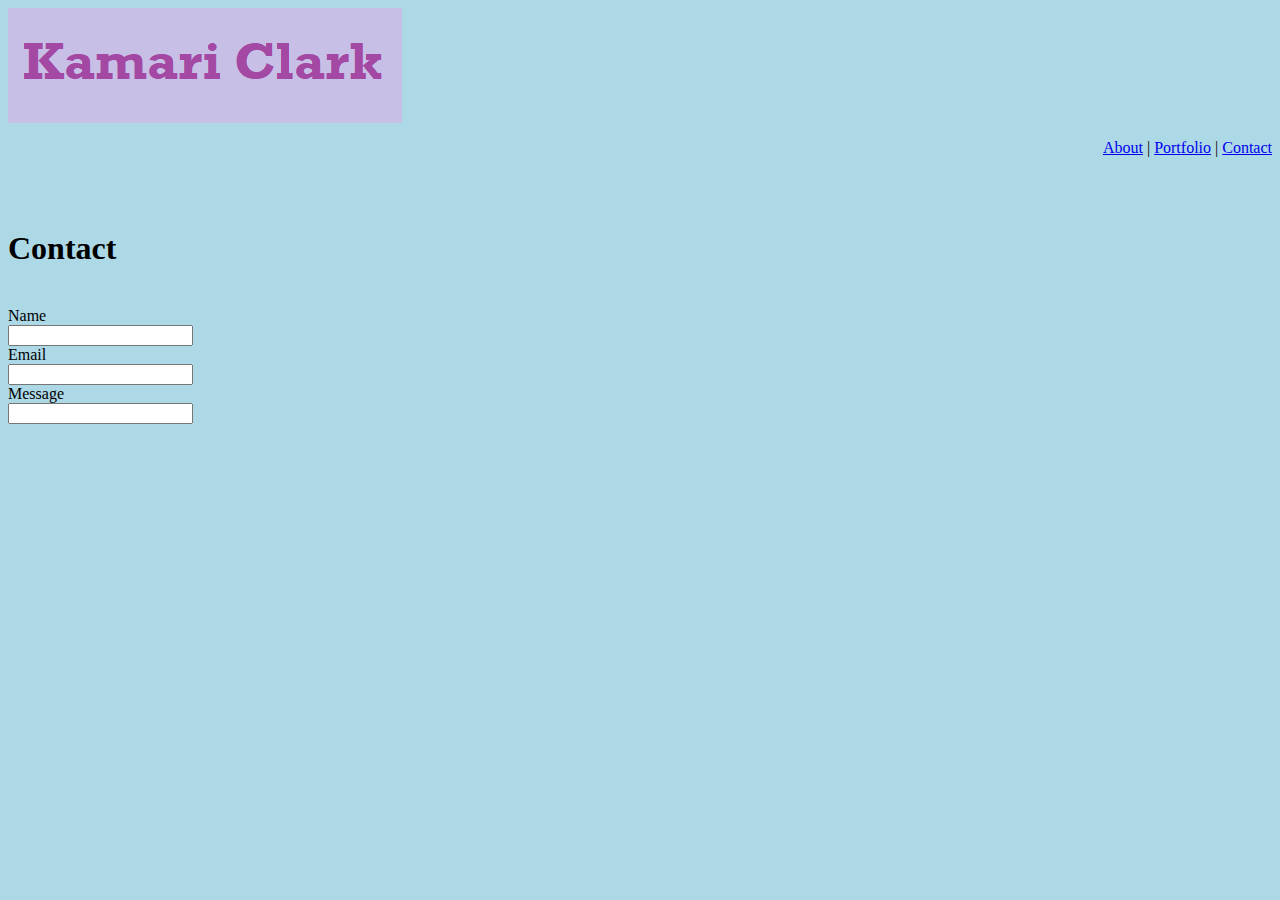
==== contact.html @ 44dc87b4 "All pages created with placeholder images" ====
<html>
<head>
    <title>Contact Me</title>
        <style>
        body {
        background-color: lightblue;
        }
    </style>
    </head>
    <img src="assets/images/namelogo.png">
    <p align="right"><a href="index.html">About</a> | <a href="portfolio.html">Portfolio</a> | <a href="contact.html">Contact</a></p>
    <br>
    <br>
    <h1>Contact</h1>
    <br>
    Name<br>
    <input type = "text" name ="fullName" /><br>
    Email<br>
    <input type = "text" name ="emailAddress" /><br>
    Message<br>
    <input type = "text" name ="message" /><br>



    
</html>
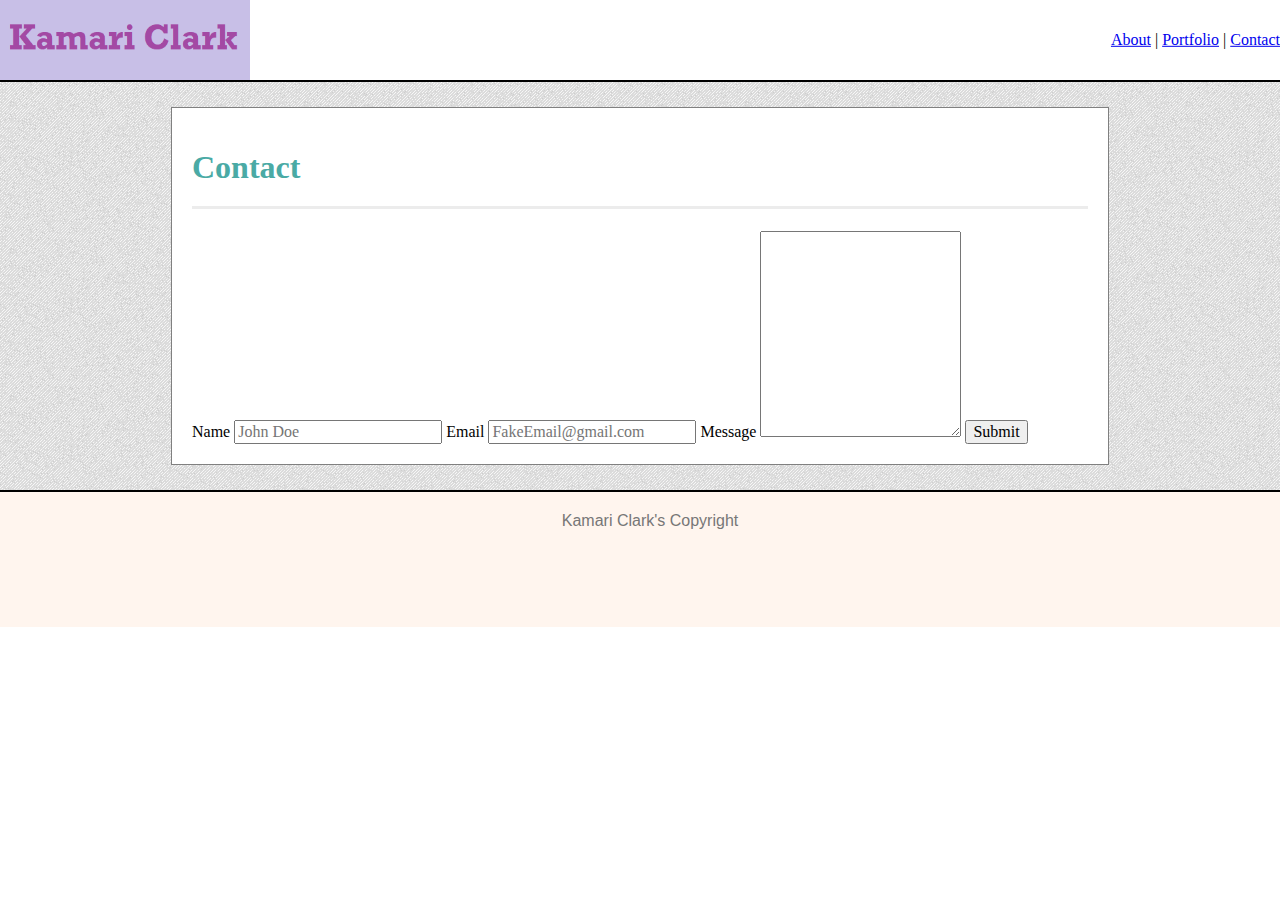
==== commit 0988f292: "Working portfolio links, styled pages" ====
--- a/contact.html
+++ b/contact.html
@@ -1,26 +1,39 @@
+<!DOCTYPE html>
 <html>
 <head>
     <title>Contact Me</title>
-        <style>
-        body {
-        background-color: lightblue;
-        }
-    </style>
-    </head>
-    <img src="assets/images/namelogo.png">
-    <p align="right"><a href="index.html">About</a> | <a href="portfolio.html">Portfolio</a> | <a href="contact.html">Contact</a></p>
-    <br>
-    <br>
-    <h1>Contact</h1>
-    <br>
-    Name<br>
-    <input type = "text" name ="fullName" /><br>
-    Email<br>
-    <input type = "text" name ="emailAddress" /><br>
-    Message<br>
-    <input type = "text" name ="message" /><br>
+    <link rel="stylesheet" type ="text/css" href="assets/css/normalize.css">
+    <link rel="stylesheet" type="text/css" href="assets/css/style.css">
+    </head> 
+    
+    <body>
+        <div id ="header">
+            <div width=960px id ="nameLogo"><img width ="250px" height = "100%" src="assets/images/namelogo.png">
+            </div>
+                        
+            <div id="navigationMenu">
+                <a href="index.html">About</a>     | <a href="portfolio.html">Portfolio</a>     | <a href="contact.html">Contact</a>
+            </div>    
 
+        </div>
 
+        <div id ="mainWrapper">
 
-    
+           <div id ="mainContent">
+              <h1>Contact</h1>
+
+            <form>
+                <label for="Name">Name</label>
+                <input type="text" id="name" name="fullname" placeholder="John Doe">
+                <label for="Email">Email</label>
+                <input type="text" id="Email" name="Email" placeholder="FakeEmail@gmail.com">
+                <label for="message">Message</label>
+                <textarea id="message" name="message" style="height:200px"></textarea>
+                <input type="submit" value="Submit">
+
+            </form>   
+            </div>
+        </div>
+    <footer><p>Kamari Clark's Copyright</p></footer>
+    </body>
 </html>--- a/assets/css/style.css
+++ b/assets/css/style.css
@@ -0,0 +1,172 @@
+html {
+    height: 100%;
+    width: 100%;
+    margin: 0;
+}
+
+body {
+    height: 100%;
+    width: 100%;
+    font-size: 16px;    
+    margin: 0;
+    float:left;
+}
+
+h1 {
+    color:#4aaaa5;
+    font-family: 'Georgia', Times, Times New Roman, serif;;
+    padding-bottom: 20px;
+    border-bottom: 3px solid #ececec;
+}
+
+hr {
+    display: block;
+    position: relative;
+    height: 1px;
+    width: 50%;
+    left:50%;
+    border: 0;
+    border-top: 1px solid #ccc;
+    margin: auto;
+    padding: 0;
+}
+
+hr2 {
+    display: block;
+    height: 1px;
+    margin: auto;
+    position: relative;
+    border: 0;
+    border-top: 3px solid #ccc;
+    margin: 1em 0;
+    width: 80%;
+    padding: 0;
+}
+
+ul {
+    margin: 0;
+}
+
+p {
+    font-family: 'Arial', 'Helvetica Neue', Helvetica, sans-serif;`;
+    color: #777777;
+    padding-top: 20px;
+    padding-left: 20px;
+    margin: 0;
+}
+
+img {
+    float:left;
+    padding-right: 20px;
+}
+
+#header {
+    background-color: white;
+    height: 80px;
+    width: 100%;
+    position: relative;
+    padding: 0;
+    margin: 0;
+    clear:both;
+}
+
+footer {
+    background-color: seashell;
+    text-align: center;
+    clear:both;
+    height: 15%;
+    width: 100%;
+    position:fixed;
+    margin: 0;
+}
+
+#mainWrapper {
+    width: 100%;
+    position: relative;
+    background-image: url(../images/kindajean/kindajean.png);
+    border-top: 2px solid;
+    border-bottom: 2px solid;
+    clear:both;
+
+}
+
+#mainContent {
+    width: 70%;
+    top: 50%;
+    position: relative;
+    margin: auto;
+    margin-top:25px;
+    margin-bottom:25px;
+    padding:20px;
+    background-color: white;
+    border-style: solid;
+    border-width: .5px;
+    border-color:gray;
+}
+
+.portfolioContainer1 {
+    
+      display:inline-block;
+      margin-top:20px;
+      margin-bottom:4px;
+      margin-left:4px;
+      margin-right:4px;
+      text-align:center;
+
+}
+
+
+.portfolioContainer2 {
+        display:inline-block;
+        margin-top:20px;
+        margin-bottom:4px;
+        margin-left:4px;
+        margin-right:4px;
+        text-align:center;
+
+}
+
+.portfolioListItem {
+    display: inline;
+    padding-right: 5px;
+    padding-left: 15px;
+}
+  
+.portfolioText {
+    z-index: 2;
+    font-size: 18px;
+    font-weight: bold;
+    color:#ffffff;
+    background-color:#4aaaa5;
+    text-align:center;
+    max-width:250px;
+    padding-top:3px;
+    padding-bottom:3px;
+    padding-left: 2px;
+    padding-right: 2px;
+
+}
+
+.portfolioText:hover {
+      background-color:#347975;
+}
+
+.portfolioImage {
+    width:250px;
+    height:auto;
+    display:inline-block;
+}
+
+#nameLogo {
+    float: left;
+    position: relative;
+    display: inline-block;
+    height: 100%;
+}
+
+#navigationMenu {
+    float:right;
+    position: relative;
+    top: 50%;
+    transform: translateY(-50%);
+}
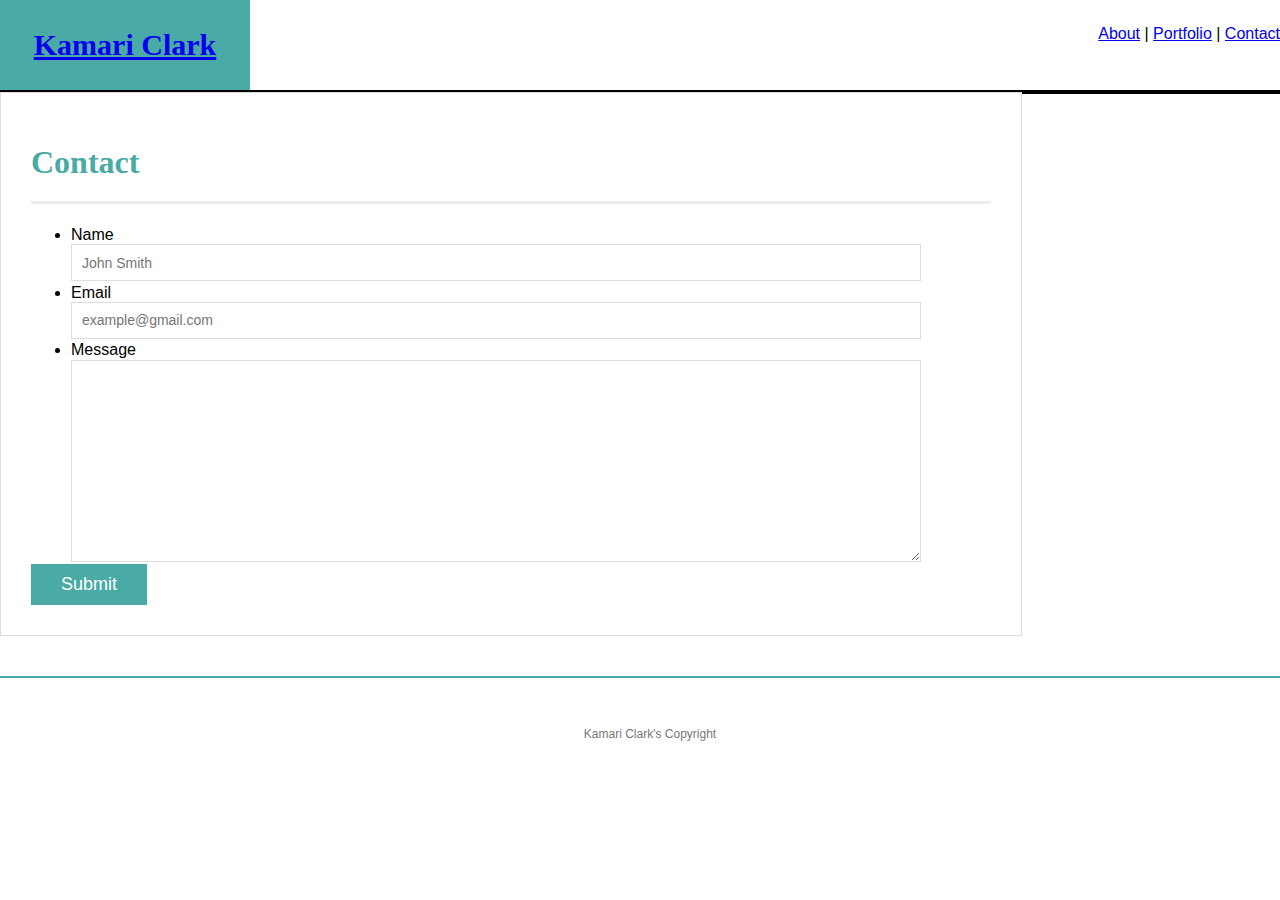
==== commit 2d8e5d7b: "second submission" ====
--- a/contact.html
+++ b/contact.html
@@ -8,30 +8,33 @@
     
     <body>
         <div id ="header">
-            <div width=960px id ="nameLogo"><img width ="250px" height = "100%" src="assets/images/namelogo.png">
-            </div>
-                        
-            <div id="navigationMenu">
-                <a href="index.html">About</a>     | <a href="portfolio.html">Portfolio</a>     | <a href="contact.html">Contact</a>
-            </div>    
-
-        </div>
-
+        <div id ="nameLogo"><a href="index.html" id="logo">Kamari Clark</a>
+</div>
+        <div id="navigationMenu">
+            <a href="index.html">About</a>     | <a href="portfolio.html">Portfolio</a>     | <a href="contact.html">Contact</a></div>
+    </div>
         <div id ="mainWrapper">
 
            <div id ="mainContent">
               <h1>Contact</h1>
 
-            <form>
-                <label for="Name">Name</label>
-                <input type="text" id="name" name="fullname" placeholder="John Doe">
-                <label for="Email">Email</label>
-                <input type="text" id="Email" name="Email" placeholder="FakeEmail@gmail.com">
-                <label for="message">Message</label>
-                <textarea id="message" name="message" style="height:200px"></textarea>
-                <input type="submit" value="Submit">
-
-            </form>   
+            <form id="contact-form">
+        <ul>
+          <li>
+            <label for="name">Name</label>
+            <input type="text" id="name" name="name" placeholder="John Smith" required="required">
+          </li>
+          <li>
+            <label for="email">Email</label>
+            <input type="email" id="email" name="email" placeholder="example@gmail.com" required="required">
+          </li>
+          <li>
+            <label for="message">Message</label>
+            <textarea id="message" name="message" required="required"></textarea>
+          </li>
+        </ul>
+        <input type="submit">
+      </form> 
             </div>
         </div>
     <footer><p>Kamari Clark's Copyright</p></footer>
--- a/assets/css/style.css
+++ b/assets/css/style.css
@@ -1,10 +1,5 @@
-html {
-    height: 100%;
-    width: 100%;
-    margin: 0;
-}
-
 body {
+    font-family: Arial, "Helvetica Neue", Helvetica, sans-serif;
     height: 100%;
     width: 100%;
     font-size: 16px;    
@@ -19,30 +14,13 @@
     border-bottom: 3px solid #ececec;
 }
 
-hr {
-    display: block;
-    position: relative;
-    height: 1px;
-    width: 50%;
-    left:50%;
-    border: 0;
-    border-top: 1px solid #ccc;
-    margin: auto;
-    padding: 0;
-}
-
-hr2 {
-    display: block;
-    height: 1px;
-    margin: auto;
-    position: relative;
-    border: 0;
-    border-top: 3px solid #ccc;
-    margin: 1em 0;
-    width: 80%;
-    padding: 0;
-}
-
+img {
+    float: left;
+    width: 200px;
+    height: auto;
+    margin-top: 5px;
+    margin-right: 15px;
+}
 ul {
     margin: 0;
 }
@@ -55,9 +33,26 @@
     margin: 0;
 }
 
-img {
-    float:left;
-    padding-right: 20px;
+.portfolioImage {
+  width: 100%;
+  border: 0 none;
+  opacity: 0.8;
+}
+
+.portfolioHeader {  position: absolute;
+  position: absolute;
+  bottom: 20px;
+  width: 50%;
+  padding: 15px;
+  margin: 0;
+  font-weight: 300;
+  line-height: 30px;
+  color: #fff;
+  text-align: center;
+  background: #4aaaa5;
+  border-bottom: 0;
+}
+
 }
 
 #header {
@@ -71,13 +66,14 @@
 }
 
 footer {
-    background-color: seashell;
+    padding: 30px 0;
+    clear: both;
+    font-size: 12px;
+    color: #fff;
+    color: #ccc;
     text-align: center;
-    clear:both;
-    height: 15%;
-    width: 100%;
-    position:fixed;
-    margin: 0;
+    border-top: 2px solid #4aaaa5;
+    height: 50px;
 }
 
 #mainWrapper {
@@ -87,21 +83,21 @@
     border-top: 2px solid;
     border-bottom: 2px solid;
     clear:both;
+    
 
 }
 
 #mainContent {
-    width: 70%;
-    top: 50%;
-    position: relative;
-    margin: auto;
-    margin-top:25px;
-    margin-bottom:25px;
-    padding:20px;
-    background-color: white;
-    border-style: solid;
-    border-width: .5px;
-    border-color:gray;
+    float: left;
+    width: 100%;
+    max-width: 960px;
+    padding: 30px;
+    margin: 0 0 40px;
+    background: #fff;
+    border: 1px solid #ddd;
+}
+}
+    
 }
 
 .portfolioContainer1 {
@@ -127,23 +123,12 @@
 }
 
 .portfolioListItem {
-    display: inline;
-    padding-right: 5px;
-    padding-left: 15px;
-}
-  
-.portfolioText {
-    z-index: 2;
-    font-size: 18px;
-    font-weight: bold;
-    color:#ffffff;
-    background-color:#4aaaa5;
-    text-align:center;
-    max-width:250px;
-    padding-top:3px;
-    padding-bottom:3px;
-    padding-left: 2px;
-    padding-right: 2px;
+  position: relative;
+  float: left;
+  width:45%;
+  margin: 20px 0 25px;
+  overflow: auto;
+}
 
 }
 
@@ -159,14 +144,59 @@
 
 #nameLogo {
     float: left;
-    position: relative;
-    display: inline-block;
-    height: 100%;
+    width: 250px;
+    height: 90px;
+    font-family: Georgia, Times, "Times New Roman", serif;
+    font-size: 30px;
+    font-weight: 700;
+    line-height: 90px;
+    color: #fff;
+    text-align: center;
+    text-decoration: none;
+    background: #4aaaa5;
 }
 
 #navigationMenu {
-    float:right;
-    position: relative;
-    top: 50%;
-    transform: translateY(-50%);
-}
+    float: right;
+    margin-top: 25px;
+}
+}
+
+
+#contact-form ul {
+  margin-bottom: 5px;
+}
+
+#contact-form li {
+  margin-bottom: 2.5px;
+}
+
+label,
+input[type=text],
+input[type=email],
+textarea {
+  display: block;
+  width: 90%;
+}
+
+input[type=text],
+input[type=email],
+textarea {
+  height: 35px;
+  padding: 0 10px;
+  font-size: 14px;
+  border: 1px solid #ddd;
+}
+
+textarea {
+  height: 200px;
+}
+
+input[type=submit] {
+  padding: 10px 30px;
+  font-size: 18px;
+  color: #fff;
+  cursor: pointer;
+  background: #4aaaa5;
+  border: 0 none;
+}
